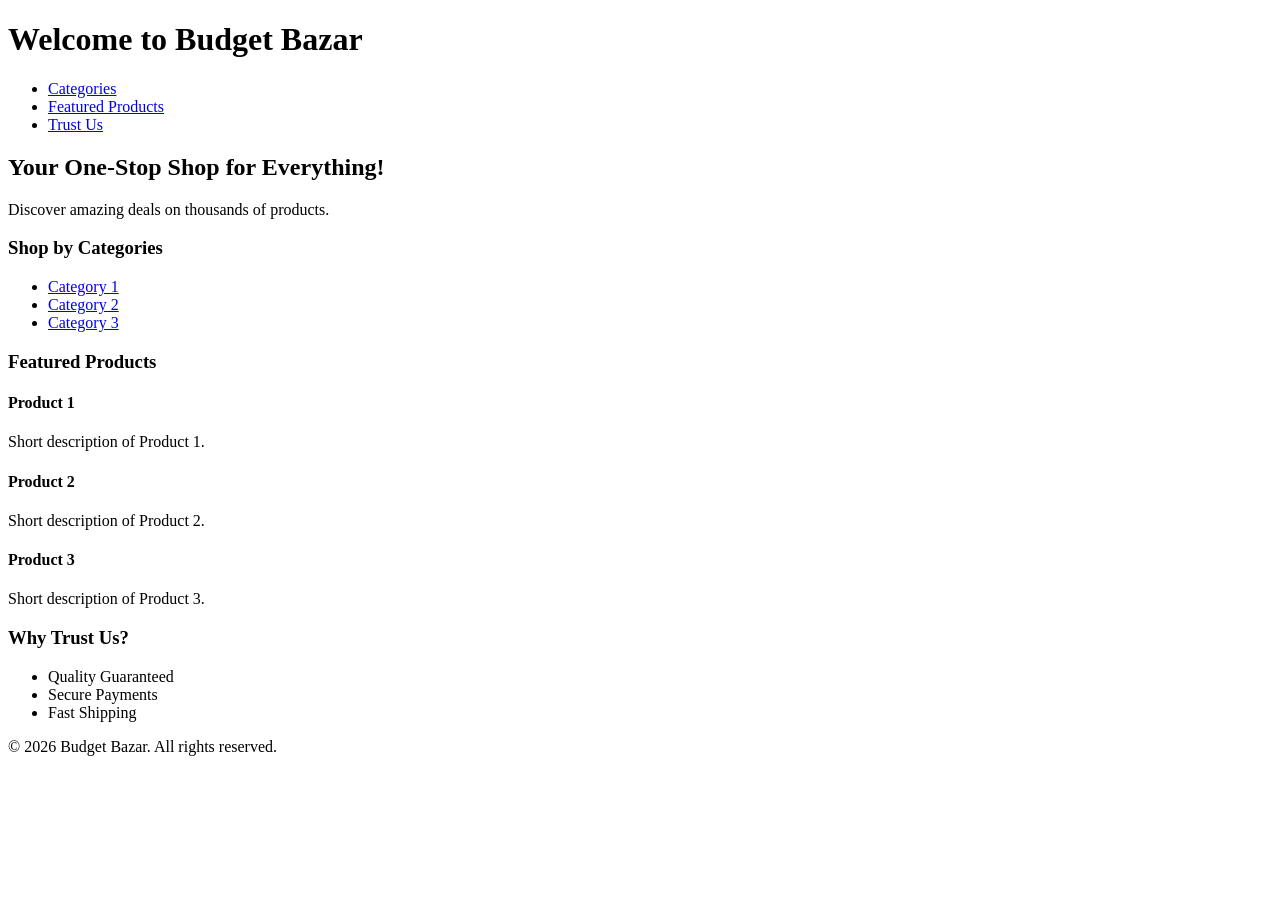
==== index.html @ d920e4d2 "Create homepage structure for index.html" ====
<!DOCTYPE html>
<html lang="en">
<head>
    <meta charset="UTF-8">
    <meta name="viewport" content="width=device-width, initial-scale=1.0">
    <title>Budget Bazar - Home</title>
    <link rel="stylesheet" href="styles.css"> <!-- Link to external CSS file -->
</head>
<body>

    <!-- Header -->
    <header>
        <h1>Welcome to Budget Bazar</h1>
        <nav>
            <ul>
                <li><a href="#categories">Categories</a></li>
                <li><a href="#featured-products">Featured Products</a></li>
                <li><a href="#trust-elements">Trust Us</a></li>
            </ul>
        </nav>
    </header>

    <!-- Hero Banner -->
    <section id="hero-banner">
        <h2>Your One-Stop Shop for Everything!</h2>
        <p>Discover amazing deals on thousands of products.</p>
    </section>

    <!-- Categories -->
    <section id="categories">
        <h3>Shop by Categories</h3>
        <ul>
            <li><a href="#category1">Category 1</a></li>
            <li><a href="#category2">Category 2</a></li>
            <li><a href="#category3">Category 3</a></li>
        </ul>
    </section>

    <!-- Featured Products -->
    <section id="featured-products">
        <h3>Featured Products</h3>
        <div class="product">
            <h4>Product 1</h4>
            <p>Short description of Product 1.</p>
        </div>
        <div class="product">
            <h4>Product 2</h4>
            <p>Short description of Product 2.</p>
        </div>
        <div class="product">
            <h4>Product 3</h4>
            <p>Short description of Product 3.</p>
        </div>
    </section>

    <!-- Trust Elements -->
    <section id="trust-elements">
        <h3>Why Trust Us?</h3>
        <ul>
            <li>Quality Guaranteed</li>
            <li>Secure Payments</li>
            <li>Fast Shipping</li>
        </ul>
    </section>

    <!-- Footer -->
    <footer>
        <p>&copy; 2026 Budget Bazar. All rights reserved.</p>
    </footer>

</body>
</html>
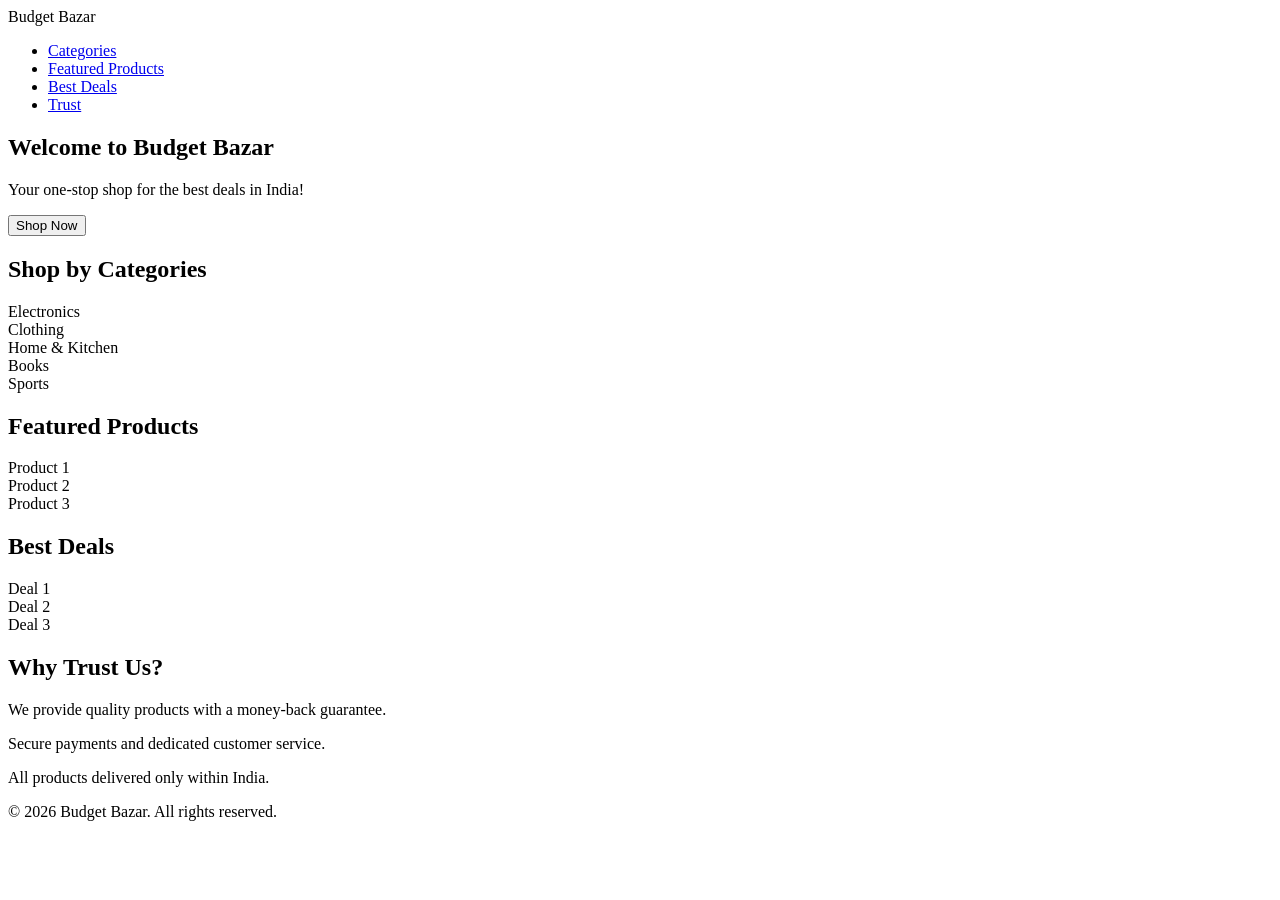
==== commit 8e9aa983: "Add index.html for the homepage of Budget Bazar" ====
--- a/index.html
+++ b/index.html
@@ -3,70 +3,68 @@
 <head>
     <meta charset="UTF-8">
     <meta name="viewport" content="width=device-width, initial-scale=1.0">
-    <title>Budget Bazar - Home</title>
-    <link rel="stylesheet" href="styles.css"> <!-- Link to external CSS file -->
+    <title>Budget Bazar - Your Marketplace</title>
+    <link rel="stylesheet" href="styles.css">
 </head>
 <body>
 
-    <!-- Header -->
-    <header>
-        <h1>Welcome to Budget Bazar</h1>
-        <nav>
-            <ul>
-                <li><a href="#categories">Categories</a></li>
-                <li><a href="#featured-products">Featured Products</a></li>
-                <li><a href="#trust-elements">Trust Us</a></li>
-            </ul>
-        </nav>
-    </header>
+<header class="sticky-header">
+    <div class="logo">Budget Bazar</div>
+    <nav>
+        <ul>
+            <li><a href="#categories">Categories</a></li>
+            <li><a href="#featured-products">Featured Products</a></li>
+            <li><a href="#best-deals">Best Deals</a></li>
+            <li><a href="#trust-section">Trust</a></li>
+        </ul>
+    </nav>
+</header>
 
-    <!-- Hero Banner -->
-    <section id="hero-banner">
-        <h2>Your One-Stop Shop for Everything!</h2>
-        <p>Discover amazing deals on thousands of products.</p>
-    </section>
+<section class="hero-banner">
+    <h1>Welcome to Budget Bazar</h1>
+    <p>Your one-stop shop for the best deals in India!</p>
+    <button>Shop Now</button>
+</section>
 
-    <!-- Categories -->
-    <section id="categories">
-        <h3>Shop by Categories</h3>
-        <ul>
-            <li><a href="#category1">Category 1</a></li>
-            <li><a href="#category2">Category 2</a></li>
-            <li><a href="#category3">Category 3</a></li>
-        </ul>
-    </section>
+<section id="categories">
+    <h2>Shop by Categories</h2>
+    <div class="category-list">
+        <div class="category">Electronics</div>
+        <div class="category">Clothing</div>
+        <div class="category">Home & Kitchen</div>
+        <div class="category">Books</div>
+        <div class="category">Sports</div>
+    </div>
+</section>
 
-    <!-- Featured Products -->
-    <section id="featured-products">
-        <h3>Featured Products</h3>
-        <div class="product">
-            <h4>Product 1</h4>
-            <p>Short description of Product 1.</p>
-        </div>
-        <div class="product">
-            <h4>Product 2</h4>
-            <p>Short description of Product 2.</p>
-        </div>
-        <div class="product">
-            <h4>Product 3</h4>
-            <p>Short description of Product 3.</p>
-        </div>
-    </section>
+<section id="featured-products">
+    <h2>Featured Products</h2>
+    <div class="product-list">
+        <div class="product">Product 1</div>
+        <div class="product">Product 2</div>
+        <div class="product">Product 3</div>
+    </div>
+</section>
 
-    <!-- Trust Elements -->
-    <section id="trust-elements">
-        <h3>Why Trust Us?</h3>
-        <ul>
-            <li>Quality Guaranteed</li>
-            <li>Secure Payments</li>
-            <li>Fast Shipping</li>
-        </ul>
-    </section>
+<section id="best-deals">
+    <h2>Best Deals</h2>
+    <div class="deal-list">
+        <div class="deal">Deal 1</div>
+        <div class="deal">Deal 2</div>
+        <div class="deal">Deal 3</div>
+    </div>
+</section>
 
-    <!-- Footer -->
-    <footer>
-        <p>&copy; 2026 Budget Bazar. All rights reserved.</p>
-    </footer>
+<section id="trust-section">
+    <h2>Why Trust Us?</h2>
+    <p>We provide quality products with a money-back guarantee.</p>
+    <p>Secure payments and dedicated customer service.</p>
+    <p>All products delivered only within India.</p>
+</section>
 
-</body>
+<footer>
+    <p>&copy; 2026 Budget Bazar. All rights reserved.</p>
+</footer>
+
+</body> 
 </html>
